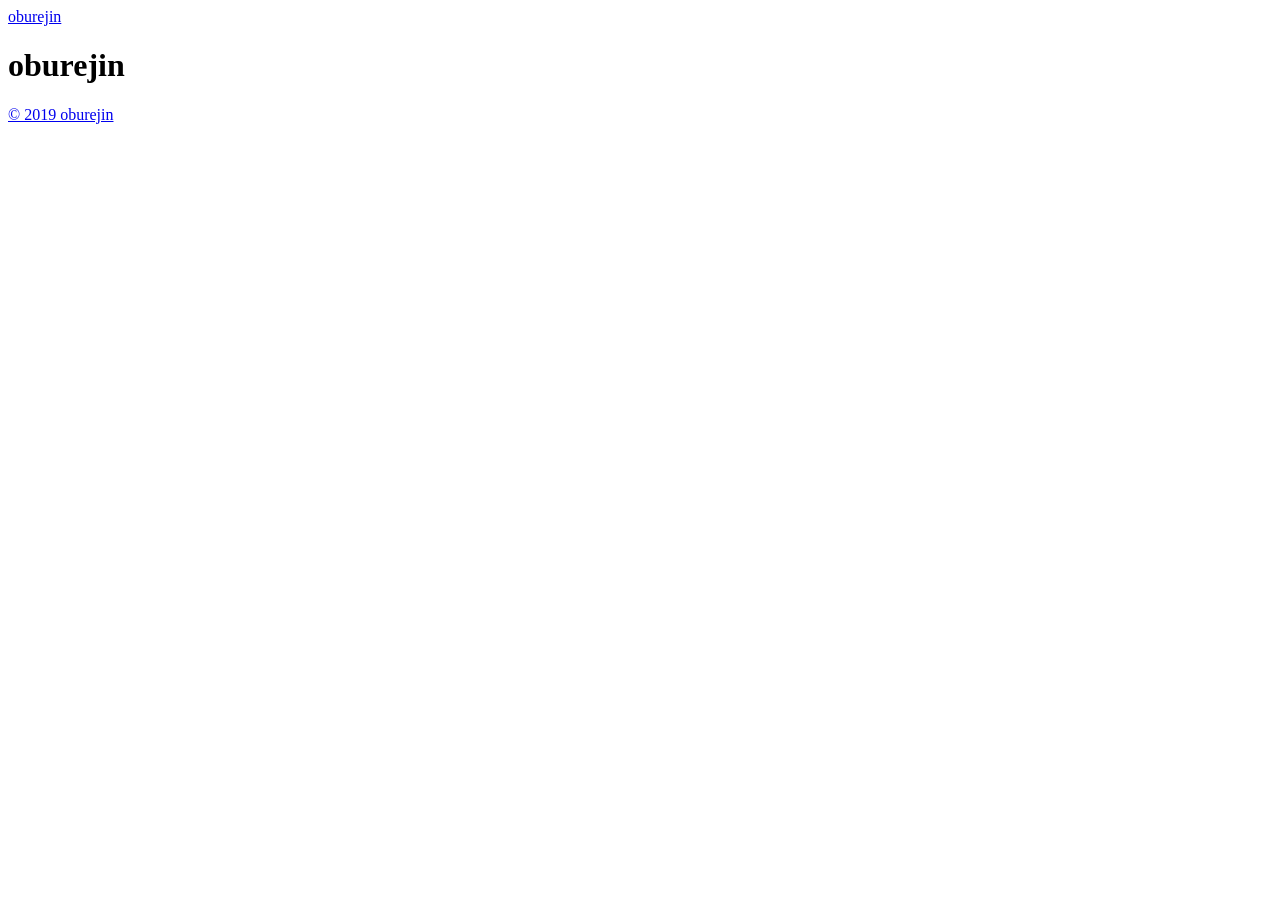
==== public/index.html @ 2a0d4f85 "init" ====
<!DOCTYPE html>
<html lang="en-us">
  <head>
    <meta charset="utf-8">
    <meta http-equiv="X-UA-Compatible" content="IE=edge,chrome=1">
    
    <title>oburejin </title>
    <meta name="HandheldFriendly" content="True">
    <meta name="MobileOptimized" content="320">

    <meta name="viewport" content="width=device-width,minimum-scale=1">
    <meta name="generator" content="Hugo 0.54.0" />
    
    
      <META NAME="ROBOTS" CONTENT="NOINDEX, NOFOLLOW">
    

    
    
      <link href="/dist/css/app.955516233bcafa4d2a1c13cea63c7b50.css" rel="stylesheet">
    

    

    
      
    

    
      <link href="https://oburejin.ru/index.xml" rel="alternate" type="application/rss+xml" title="oburejin" />
      <link href="https://oburejin.ru/index.xml" rel="feed" type="application/rss+xml" title="oburejin" />
    

    <meta property="og:title" content="oburejin" />
<meta property="og:description" content="" />
<meta property="og:type" content="website" />
<meta property="og:url" content="https://oburejin.ru/" />


<meta itemprop="name" content="oburejin">
<meta itemprop="description" content="">

<meta name="twitter:card" content="summary"/>
<meta name="twitter:title" content="oburejin"/>
<meta name="twitter:description" content=""/>

  </head>

  <body class="ma0 avenir bg-near-white">

    

  <header>
    <div class="pb3-m pb6-l bg-black">
      <nav class="pv3 ph3 ph4-ns" role="navigation">
  <div class="flex-l justify-between items-center center">
    <a href="https://oburejin.ru" class="f3 fw2 hover-white no-underline white-90 dib">
      oburejin
    </a>
    <div class="flex-l items-center">
      

      
      











    </div>
  </div>
</nav>

      <div class="tc-l pv3 ph3 ph4-ns">
        <h1 class="f2 f-subheadline-l fw2 light-silver mb0 lh-title">
          oburejin
        </h1>
        
      </div>
    </div>
  </header>


    <main class="pb7" role="main">
      
  <article class="cf ph3 ph5-l pv3 pv4-l f4 tc-l center measure-wide lh-copy mid-gray">
    
  </article>
  
  
  
  
  
  
  

    </main>
    <footer class="bg-black bottom-0 w-100 pa3" role="contentinfo">
  <div class="flex justify-between">
  <a class="f4 fw4 hover-white no-underline white-70 dn dib-ns pv2 ph3" href="https://oburejin.ru" >
    &copy; 2019 oburejin
  </a>
    <div>










</div>
  </div>
</footer>

    

  <script src="/dist/js/app.3fc0f988d21662902933.js"></script>


  </body>
</html>
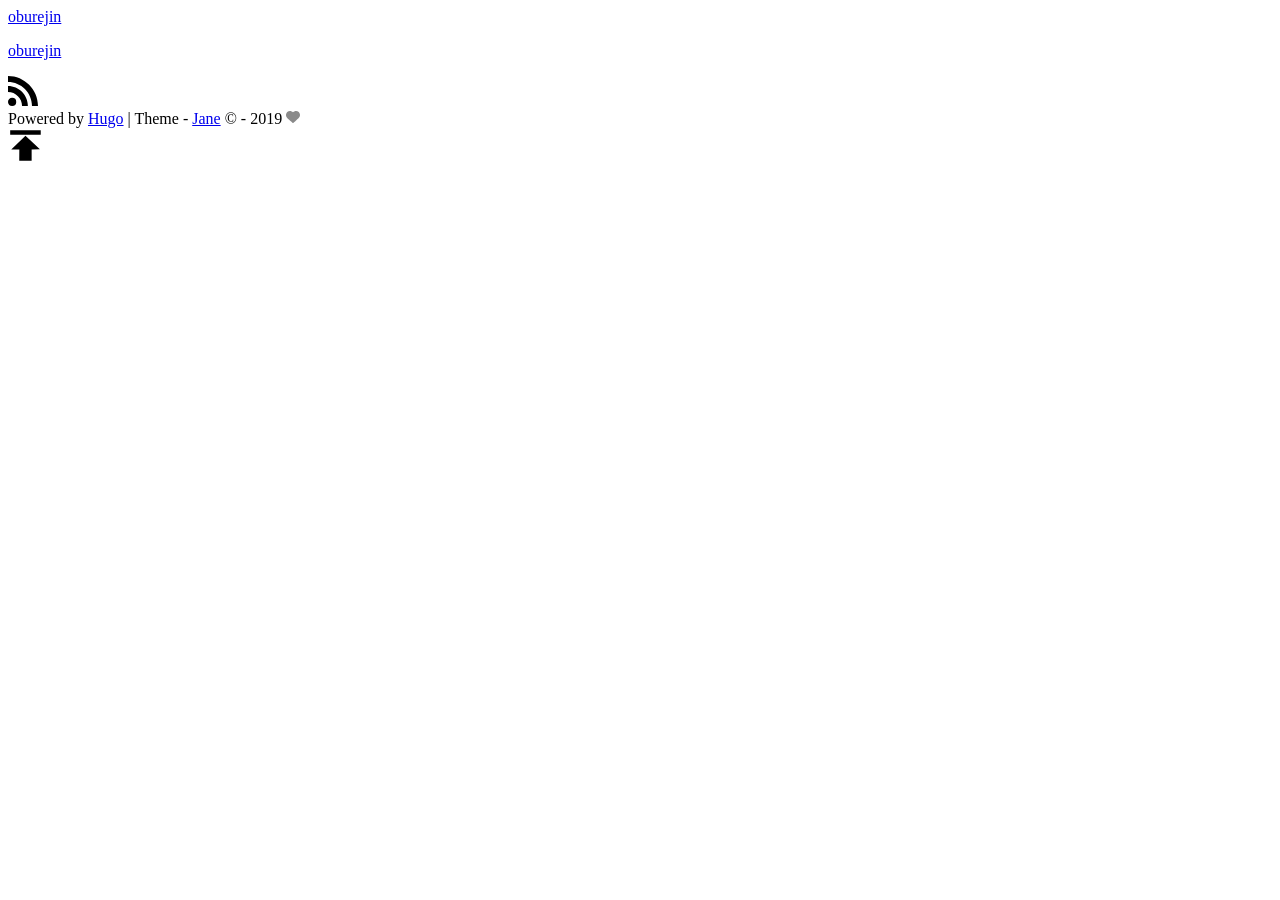
==== commit 98f91f81: "installed Jane theme and written first blog post" ====
--- a/public/index.html
+++ b/public/index.html
@@ -1,37 +1,61 @@
 <!DOCTYPE html>
-<html lang="en-us">
-  <head>
-    <meta charset="utf-8">
-    <meta http-equiv="X-UA-Compatible" content="IE=edge,chrome=1">
-    
-    <title>oburejin </title>
-    <meta name="HandheldFriendly" content="True">
-    <meta name="MobileOptimized" content="320">
-
-    <meta name="viewport" content="width=device-width,minimum-scale=1">
-    <meta name="generator" content="Hugo 0.54.0" />
-    
-    
-      <META NAME="ROBOTS" CONTENT="NOINDEX, NOFOLLOW">
-    
-
-    
-    
-      <link href="/dist/css/app.955516233bcafa4d2a1c13cea63c7b50.css" rel="stylesheet">
-    
-
-    
-
-    
-      
-    
-
-    
-      <link href="https://oburejin.ru/index.xml" rel="alternate" type="application/rss+xml" title="oburejin" />
-      <link href="https://oburejin.ru/index.xml" rel="feed" type="application/rss+xml" title="oburejin" />
-    
-
-    <meta property="og:title" content="oburejin" />
+<html lang="en-us" itemscope itemtype="http://schema.org/WebPage">
+<head>
+  <meta charset="utf-8">
+  <meta http-equiv="X-UA-Compatible" content="IE=edge">
+  <title>oburejin</title>
+  
+
+<meta name="renderer" content="webkit" />
+<meta name="viewport" content="width=device-width, initial-scale=1, maximum-scale=1"/>
+
+<meta name="MobileOptimized" content="width"/>
+<meta name="HandheldFriendly" content="true"/>
+
+
+<meta name="applicable-device" content="pc,mobile">
+
+<meta name="theme-color" content="#f8f5ec" />
+<meta name="msapplication-navbutton-color" content="#f8f5ec">
+<meta name="apple-mobile-web-app-capable" content="yes">
+<meta name="apple-mobile-web-app-status-bar-style" content="#f8f5ec">
+
+<meta name="mobile-web-app-capable" content="yes">
+
+
+
+
+
+
+
+
+<meta name="generator" content="Hugo 0.54.0" />
+
+
+<link rel="canonical" href="https://oburejin.ru/" />
+<link href="https://oburejin.ru/index.xml" rel="alternate" type="application/rss+xml" title="oburejin" />
+
+
+
+<link rel="icon" href="/favicon.ico" />
+
+
+
+
+
+
+
+
+
+
+
+<link rel="stylesheet" href="/sass/jane.min.ec807d8b802a40889537c26e014f733206312ea440d42e1f0dabed80918de1ac.css" integrity="sha256-7IB9i4AqQIiVN8JuAU9zMgYxLqRA1C4fDavtgJGN4aw=" media="screen" crossorigin="anonymous">
+
+
+
+
+
+<meta property="og:title" content="oburejin" />
 <meta property="og:description" content="" />
 <meta property="og:type" content="website" />
 <meta property="og:url" content="https://oburejin.ru/" />
@@ -44,87 +68,190 @@
 <meta name="twitter:title" content="oburejin"/>
 <meta name="twitter:description" content=""/>
 
-  </head>
-
-  <body class="ma0 avenir bg-near-white">
-
-    
-
-  <header>
-    <div class="pb3-m pb6-l bg-black">
-      <nav class="pv3 ph3 ph4-ns" role="navigation">
-  <div class="flex-l justify-between items-center center">
-    <a href="https://oburejin.ru" class="f3 fw2 hover-white no-underline white-90 dib">
+<!--[if lte IE 9]>
+  <script src="https://cdnjs.cloudflare.com/ajax/libs/classlist/1.1.20170427/classList.min.js"></script>
+<![endif]-->
+
+<!--[if lt IE 9]>
+  <script src="https://cdn.jsdelivr.net/npm/html5shiv@3.7.3/dist/html5shiv.min.js"></script>
+  <script src="https://cdn.jsdelivr.net/npm/respond.js@1.4.2/dest/respond.min.js"></script>
+<![endif]-->
+
+
+
+
+</head>
+<body>
+  <div id="mobile-navbar" class="mobile-navbar">
+  <div class="mobile-header-logo">
+    <a href="/" class="logo">oburejin</a>
+  </div>
+  <div class="mobile-navbar-icon">
+    <span></span>
+    <span></span>
+    <span></span>
+  </div>
+</div>
+<nav id="mobile-menu" class="mobile-menu slideout-menu">
+  <ul class="mobile-menu-list">
+    
+    
+  </ul>
+</nav>
+
+
+  
+
+  
+
+  <header id="header" class="header container">
+    <div class="logo-wrapper">
+  <a href="/" class="logo">
+    
       oburejin
-    </a>
-    <div class="flex-l items-center">
+    
+  </a>
+</div>
+
+<nav class="site-navbar">
+  <ul id="menu" class="menu">
+    
+    
+    
+  </ul>
+</nav>
+
+  </header>
+
+  <div id="mobile-panel">
+    <main id="main" class="main bg-llight">
+      <div class="content-wrapper">
+        <div id="content" class="content container">
+          
+  <section id="posts" class="posts">
+    
+    
+    
+  </section>
+
+  
+  
+
+
+
+  
+  
+  
+
+  
+  
+
+  
+  
+
+  
+  
+
+  
+  
+
+
+
+
+
+        </div>
+      </div>
+    </main>
+
+    <footer id="footer" class="footer">
+      <div class="icon-links">
+  
+
+
+<a href="https://oburejin.ru/index.xml" rel="noopener alternate" type="application/rss&#43;xml"
+    class="iconfont" title="rss" target="_blank">
+    <svg class="icon" viewBox="0 0 1024 1024" version="1.1"
+  xmlns="http://www.w3.org/2000/svg" xmlns:xlink="http://www.w3.org/1999/xlink"
+  width="30" height="30">
+  <path d="M819.157333 1024C819.157333 574.592 449.408 204.8 0 204.8V0c561.706667 0 1024 462.293333 1024 1024h-204.842667zM140.416 743.04a140.8 140.8 0 0 1 140.501333 140.586667A140.928 140.928 0 0 1 140.074667 1024C62.72 1024 0 961.109333 0 883.626667s62.933333-140.544 140.416-140.586667zM678.784 1024h-199.04c0-263.210667-216.533333-479.786667-479.744-479.786667V345.173333c372.352 0 678.784 306.517333 678.784 678.826667z"></path>
+</svg>
+
+  </a>
+   
+</div>
+
+<div class="copyright">
+  <span class="power-by">
+    Powered by <a class="hexo-link" href="https://gohugo.io">Hugo</a>
+  </span>
+  <span class="division">|</span>
+  <span class="theme-info">
+    Theme - <a class="theme-link" href="https://github.com/xianmin/hugo-theme-jane">Jane</a>
+  </span>
+
+  <span class="copyright-year">
+    &copy;
+    
+       -
+    2019
+    <span class="heart">
       
-
-      
-      
-
-
-
-
-
-
-
-
-
-
-
+      <i class="iconfont">
+        <svg class="icon" viewBox="0 0 1025 1024" version="1.1"
+  xmlns="http://www.w3.org/2000/svg" xmlns:xlink="http://www.w3.org/1999/xlink"
+  width="14" height="14">
+  <path d="M1000.1 247.9c-15.5-37.3-37.6-70.6-65.7-98.9-54.4-54.8-125.8-85-201-85-85.7 0-166 39-221.4 107.4C456.6 103 376.3 64 290.6 64c-75.1 0-146.5 30.4-201.1 85.6-28.2 28.5-50.4 61.9-65.8 99.3-16 38.8-24 79.9-23.6 122.2 0.7 91.7 40.1 177.2 108.1 234.8 3.1 2.6 6 5.1 8.9 7.8 14.9 13.4 58 52.8 112.6 102.7 93.5 85.5 209.9 191.9 257.5 234.2 7 6.1 15.8 9.5 24.9 9.5 9.2 0 18.1-3.4 24.9-9.5 34.5-30.7 105.8-95.9 181.4-165 74.2-67.8 150.9-138 195.8-178.2 69.5-57.9 109.6-144.4 109.9-237.3 0.1-42.5-8-83.6-24-122.2z"
+   fill="#8a8a8a"></path>
+</svg>
+
+      </i>
+    </span></span>
+
+  
+  
+
+  
+</div>
+
+    </footer>
+
+    <div class="back-to-top" id="back-to-top">
+      <i class="iconfont">
+        
+        <svg class="icon" viewBox="0 0 1024 1024" version="1.1"
+  xmlns="http://www.w3.org/2000/svg" xmlns:xlink="http://www.w3.org/1999/xlink"
+  width="35" height="35">
+  <path d="M510.866688 227.694839 95.449397 629.218702l235.761562 0-2.057869 328.796468 362.40389 0L691.55698 628.188232l241.942331-3.089361L510.866688 227.694839zM63.840492 63.962777l894.052392 0 0 131.813095L63.840492 195.775872 63.840492 63.962777 63.840492 63.962777zM63.840492 63.962777"></path>
+</svg>
+
+      </i>
     </div>
   </div>
-</nav>
-
-      <div class="tc-l pv3 ph3 ph4-ns">
-        <h1 class="f2 f-subheadline-l fw2 light-silver mb0 lh-title">
-          oburejin
-        </h1>
-        
-      </div>
-    </div>
-  </header>
-
-
-    <main class="pb7" role="main">
-      
-  <article class="cf ph3 ph5-l pv3 pv4-l f4 tc-l center measure-wide lh-copy mid-gray">
-    
-  </article>
-  
-  
-  
-  
-  
-  
-  
-
-    </main>
-    <footer class="bg-black bottom-0 w-100 pa3" role="contentinfo">
-  <div class="flex justify-between">
-  <a class="f4 fw4 hover-white no-underline white-70 dn dib-ns pv2 ph3" href="https://oburejin.ru" >
-    &copy; 2019 oburejin
-  </a>
-    <div>
-
-
-
-
-
-
-
-
-
-
-</div>
-  </div>
-</footer>
-
-    
-
-  <script src="/dist/js/app.3fc0f988d21662902933.js"></script>
-
-
-  </body>
+  
+<script type="text/javascript" src="/lib/jquery/jquery-3.2.1.min.js"></script>
+  <script type="text/javascript" src="/lib/slideout/slideout-1.0.1.min.js"></script>
+
+
+
+
+<script type="text/javascript" src="/js/main.638251f4230630f0335d8c6748e53a96f94b72670920b60c09a56fdc8bece214.js" integrity="sha256-Y4JR9CMGMPAzXYxnSOU6lvlLcmcJILYMCaVv3Ivs4hQ=" crossorigin="anonymous"></script>
+
+
+
+
+
+
+
+
+
+
+
+
+
+
+
+
+
+
+</body>
 </html>
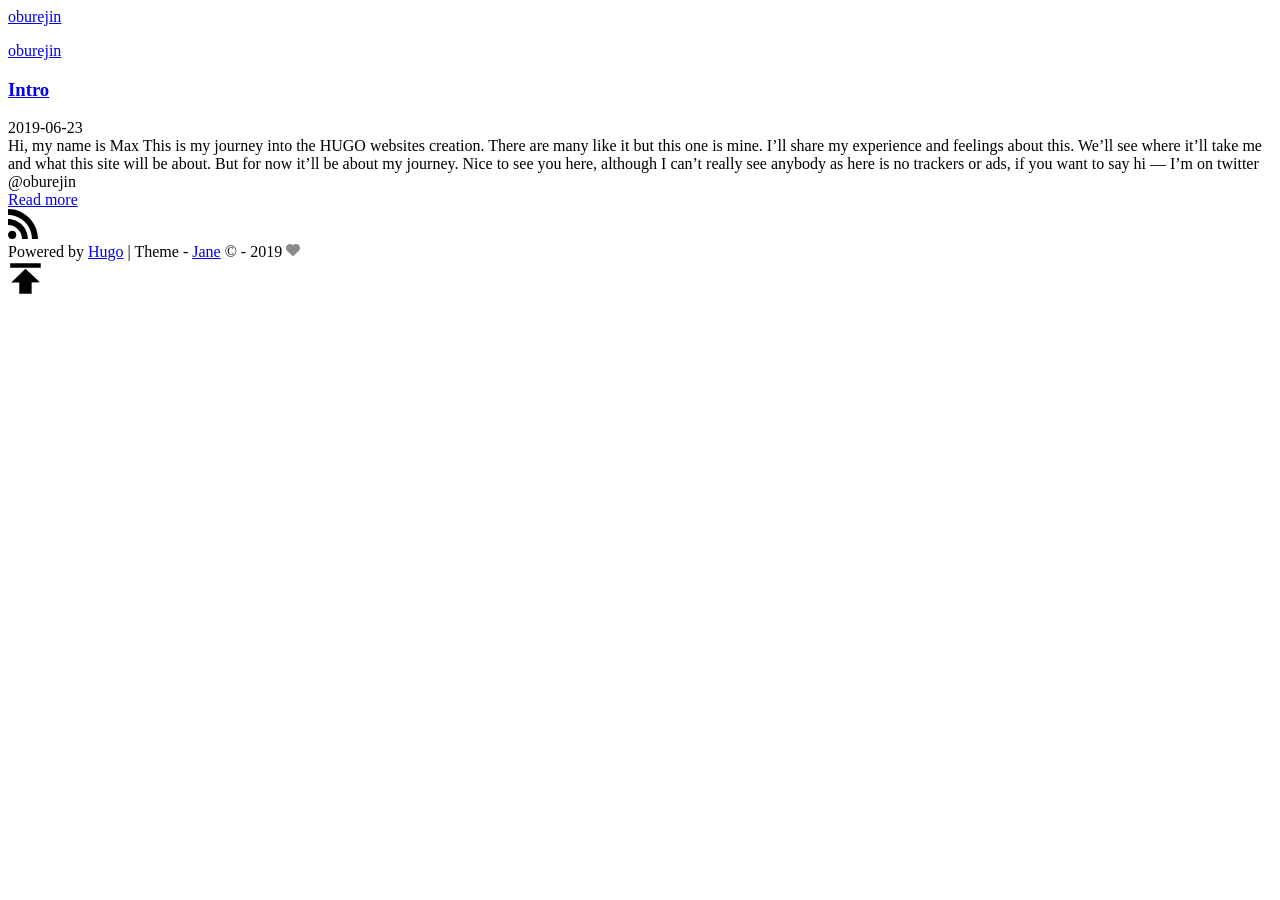
==== commit ab4d4433: "changed gitignore" ====
--- a/public/index.html
+++ b/public/index.html
@@ -32,8 +32,8 @@
 <meta name="generator" content="Hugo 0.54.0" />
 
 
-<link rel="canonical" href="https://oburejin.ru/" />
-<link href="https://oburejin.ru/index.xml" rel="alternate" type="application/rss+xml" title="oburejin" />
+<link rel="canonical" href="/" />
+<link href="/index.xml" rel="alternate" type="application/rss+xml" title="oburejin" />
 
 
 
@@ -58,8 +58,9 @@
 <meta property="og:title" content="oburejin" />
 <meta property="og:description" content="" />
 <meta property="og:type" content="website" />
-<meta property="og:url" content="https://oburejin.ru/" />
-
+<meta property="og:url" content="/" />
+
+<meta property="og:updated_time" content="2019-06-23T21:27:59&#43;03:00"/>
 
 <meta itemprop="name" content="oburejin">
 <meta itemprop="description" content="">
@@ -132,6 +133,38 @@
     
     
     
+      <article class="post bg-white">
+  <header class="post-header">
+    <h1 class="post-title">
+      
+      <a class="post-link" href="/post/intro/">Intro</a>
+    </h1>
+    
+    <div class="post-meta">
+      <time datetime="2019-06-23" class="post-time">
+        2019-06-23
+      </time>
+      
+      
+      
+      
+    </div>
+  </header>
+  
+  <div class="post-content">
+    
+    <div class="post-summary">
+      Hi, my name is Max This is my journey into the HUGO websites creation. There are many like it but this one is mine. I&rsquo;ll share my experience and feelings about this. We&rsquo;ll see where it&rsquo;ll take me and what this site will be about. But for now it&rsquo;ll be about my journey.
+Nice to see you here, although I can&rsquo;t really see anybody as here is no trackers or ads, if you want to say hi — I&rsquo;m on twitter @oburejin
+    </div>
+    <div class="read-more">
+      <a href="/post/intro/" class="read-more-link">Read more</a>
+    </div>
+    
+  </div>
+</article>
+
+    
   </section>
 
   
@@ -168,7 +201,7 @@
   
 
 
-<a href="https://oburejin.ru/index.xml" rel="noopener alternate" type="application/rss&#43;xml"
+<a href="/index.xml" rel="noopener alternate" type="application/rss&#43;xml"
     class="iconfont" title="rss" target="_blank">
     <svg class="icon" viewBox="0 0 1024 1024" version="1.1"
   xmlns="http://www.w3.org/2000/svg" xmlns:xlink="http://www.w3.org/1999/xlink"
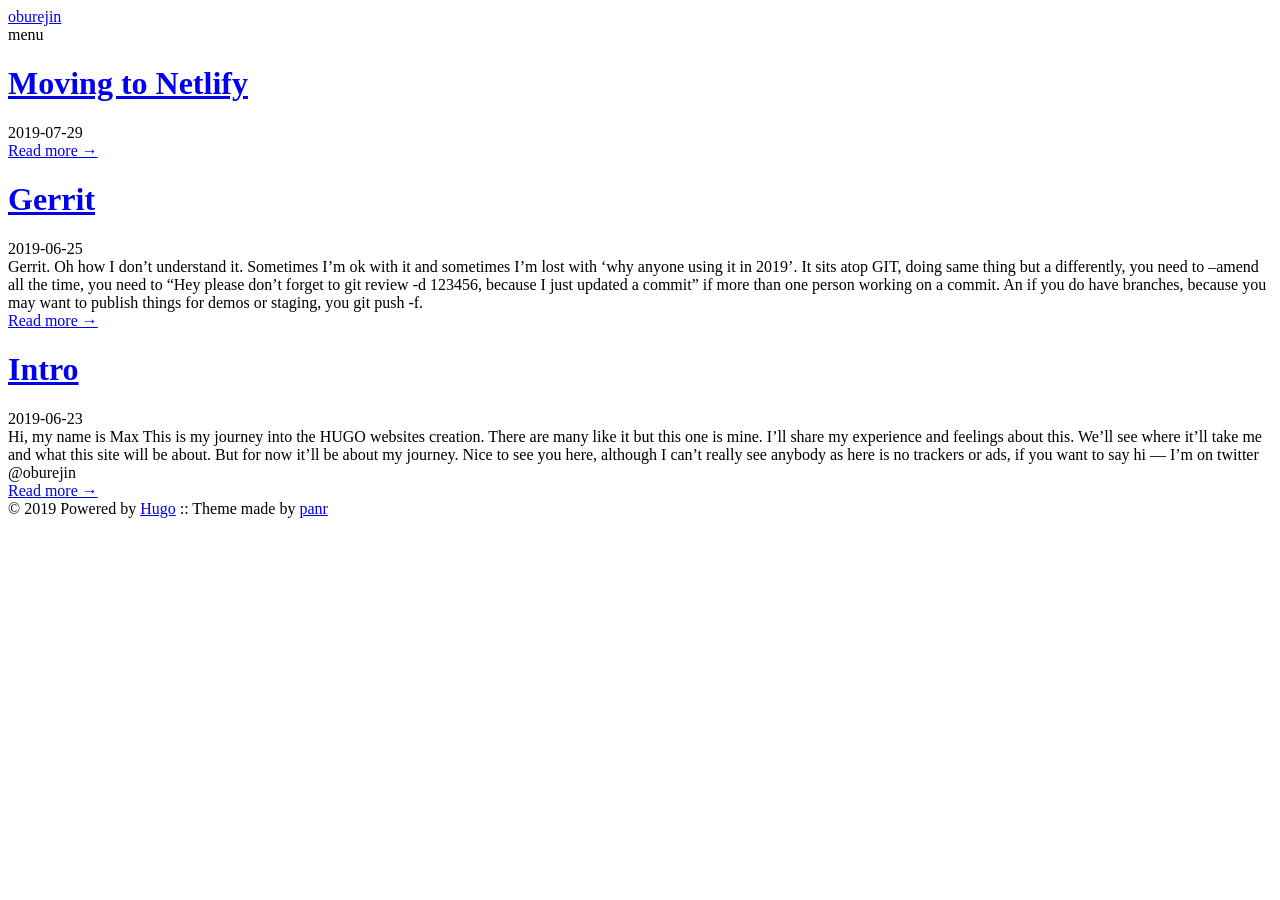
==== commit 2189bf5c: "edit post" ====
--- a/public/index.html
+++ b/public/index.html
@@ -1,290 +1,215 @@
 <!DOCTYPE html>
-<html lang="en-us" itemscope itemtype="http://schema.org/WebPage">
+<html lang="en">
 <head>
-  <meta charset="utf-8">
-  <meta http-equiv="X-UA-Compatible" content="IE=edge">
-  <title>oburejin</title>
-  
-
-<meta name="renderer" content="webkit" />
-<meta name="viewport" content="width=device-width, initial-scale=1, maximum-scale=1"/>
-
-<meta name="MobileOptimized" content="width"/>
-<meta name="HandheldFriendly" content="true"/>
-
-
-<meta name="applicable-device" content="pc,mobile">
-
-<meta name="theme-color" content="#f8f5ec" />
-<meta name="msapplication-navbutton-color" content="#f8f5ec">
-<meta name="apple-mobile-web-app-capable" content="yes">
-<meta name="apple-mobile-web-app-status-bar-style" content="#f8f5ec">
-
-<meta name="mobile-web-app-capable" content="yes">
-
-
-
-
-
-
-
-
-<meta name="generator" content="Hugo 0.54.0" />
-
-
+	<meta name="generator" content="Hugo 0.54.0" />
+  
+    <title>oburejin — A blog about this</title>
+  
+  <meta http-equiv="content-type" content="text/html; charset=utf-8">
+<meta name="viewport" content="width=device-width, initial-scale=1.0, maximum-scale=1">
+<meta name="description" content="A blog about this"/>
+<meta name="keywords" content=""/>
+<meta name="robots" content="noodp"/>
 <link rel="canonical" href="/" />
-<link href="/index.xml" rel="alternate" type="application/rss+xml" title="oburejin" />
-
-
-
-<link rel="icon" href="/favicon.ico" />
-
-
-
-
-
-
-
-
-
-
-
-<link rel="stylesheet" href="/sass/jane.min.ec807d8b802a40889537c26e014f733206312ea440d42e1f0dabed80918de1ac.css" integrity="sha256-7IB9i4AqQIiVN8JuAU9zMgYxLqRA1C4fDavtgJGN4aw=" media="screen" crossorigin="anonymous">
-
-
-
-
-
-<meta property="og:title" content="oburejin" />
+
+
+<link rel="stylesheet" href="/assets/style.css">
+
+
+
+
+
+
+<link rel="apple-touch-icon-precomposed" sizes="144x144" href="/img/apple-touch-icon-144-precomposed.png">
+
+<link rel="shortcut icon" href="/img/favicon/orange.png">
+
+
+
+<meta name="twitter:card" content="summary" />
+<meta name="twitter:title" content="oburejin — A blog about this" />
+<meta name="twitter:description" content="" />
+<meta name="twitter:site" content="/" />
+<meta name="twitter:creator" content="" />
+<meta name="twitter:image" content="">
+
+
+<meta property="og:locale" content="en" />
+<meta property="og:type" content="website" />
+<meta property="og:title" content="oburejin — A blog about this">
 <meta property="og:description" content="" />
-<meta property="og:type" content="website" />
 <meta property="og:url" content="/" />
-
-<meta property="og:updated_time" content="2019-06-23T21:27:59&#43;03:00"/>
-
-<meta itemprop="name" content="oburejin">
-<meta itemprop="description" content="">
-
-<meta name="twitter:card" content="summary"/>
-<meta name="twitter:title" content="oburejin"/>
-<meta name="twitter:description" content=""/>
-
-<!--[if lte IE 9]>
-  <script src="https://cdnjs.cloudflare.com/ajax/libs/classlist/1.1.20170427/classList.min.js"></script>
-<![endif]-->
-
-<!--[if lt IE 9]>
-  <script src="https://cdn.jsdelivr.net/npm/html5shiv@3.7.3/dist/html5shiv.min.js"></script>
-  <script src="https://cdn.jsdelivr.net/npm/respond.js@1.4.2/dest/respond.min.js"></script>
-<![endif]-->
+<meta property="og:site_name" content="oburejin" />
+<meta property="og:image" content="">
+<meta property="og:image:width" content="2048">
+<meta property="og:image:height" content="1024">
+
+
+
+
+
+  <link href="/index.xml" rel="alternate" type="application/rss+xml" title="oburejin" />
+
+
+
+
+
 
 
 
 
 </head>
-<body>
-  <div id="mobile-navbar" class="mobile-navbar">
-  <div class="mobile-header-logo">
-    <a href="/" class="logo">oburejin</a>
-  </div>
-  <div class="mobile-navbar-icon">
-    <span></span>
-    <span></span>
-    <span></span>
-  </div>
-</div>
-<nav id="mobile-menu" class="mobile-menu slideout-menu">
-  <ul class="mobile-menu-list">
-    
-    
-  </ul>
-</nav>
-
-
-  
-
-  
-
-  <header id="header" class="header container">
-    <div class="logo-wrapper">
-  <a href="/" class="logo">
-    
-      oburejin
-    
-  </a>
-</div>
-
-<nav class="site-navbar">
-  <ul id="menu" class="menu">
-    
-    
-    
-  </ul>
-</nav>
-
-  </header>
-
-  <div id="mobile-panel">
-    <main id="main" class="main bg-llight">
-      <div class="content-wrapper">
-        <div id="content" class="content container">
-          
-  <section id="posts" class="posts">
-    
-    
-    
-      <article class="post bg-white">
-  <header class="post-header">
+<body class="">
+
+
+<div class="container">
+
+  <header class="header">
+  <div class="header__inner">
+    <div class="header__logo">
+      <a href="/">
+  <div class="logo">
+    oburejin
+  </div>
+</a>
+
+    </div>
+    <div class="menu-trigger">menu</div>
+  </div>
+  
+</header>
+
+
+  <div class="content">
+    
+<div class="posts">
+  
+  
+  
+
+  
+  <div class="post on-list">
     <h1 class="post-title">
-      
-      <a class="post-link" href="/post/intro/">Intro</a>
-    </h1>
-    
+      <a href="/post/moving/">Moving to Netlify</a></h1>
     <div class="post-meta">
-      <time datetime="2019-06-23" class="post-time">
+      <span class="post-date">
+        2019-07-29
+      </span>
+      
+    </div>
+
+    
+
+    
+
+    <div class="post-content">
+      
+      
+      
+    </div>
+
+    
+    <div>
+      <a class="read-more button"
+        href="/post/moving/">Read more →</a>
+    </div>
+    
+  </div>
+  
+  <div class="post on-list">
+    <h1 class="post-title">
+      <a href="/post/gerrit/">Gerrit</a></h1>
+    <div class="post-meta">
+      <span class="post-date">
+        2019-06-25
+      </span>
+      
+    </div>
+
+    
+
+    
+
+    <div class="post-content">
+      
+      
+      Gerrit. Oh how I don&rsquo;t understand it. Sometimes I&rsquo;m ok with it and sometimes I&rsquo;m lost with &lsquo;why anyone using it in 2019&rsquo;.
+It sits atop GIT, doing same thing but a differently, you need to &ndash;amend all the time, you need to &ldquo;Hey please don&rsquo;t forget to git review -d 123456, because I just updated a commit&rdquo; if more than one person working on a commit. An if you do have branches, because you may want to publish things for demos or staging, you git push -f.
+      
+      
+    </div>
+
+    
+    <div>
+      <a class="read-more button"
+        href="/post/gerrit/">Read more →</a>
+    </div>
+    
+  </div>
+  
+  <div class="post on-list">
+    <h1 class="post-title">
+      <a href="/post/intro/">Intro</a></h1>
+    <div class="post-meta">
+      <span class="post-date">
         2019-06-23
-      </time>
-      
-      
-      
-      
-    </div>
-  </header>
-  
-  <div class="post-content">
-    
-    <div class="post-summary">
+      </span>
+      
+    </div>
+
+    
+
+    
+
+    <div class="post-content">
+      
+      
       Hi, my name is Max This is my journey into the HUGO websites creation. There are many like it but this one is mine. I&rsquo;ll share my experience and feelings about this. We&rsquo;ll see where it&rsquo;ll take me and what this site will be about. But for now it&rsquo;ll be about my journey.
 Nice to see you here, although I can&rsquo;t really see anybody as here is no trackers or ads, if you want to say hi — I&rsquo;m on twitter @oburejin
-    </div>
-    <div class="read-more">
-      <a href="/post/intro/" class="read-more-link">Read more</a>
-    </div>
-    
-  </div>
-</article>
-
-    
-  </section>
-
-  
-  
-
-
-
-  
-  
-  
-
-  
-  
-
-  
-  
-
-  
-  
-
-  
-  
-
-
-
-
-
-        </div>
+      
+      
+    </div>
+
+    
+    <div>
+      <a class="read-more button"
+        href="/post/intro/">Read more →</a>
+    </div>
+    
+  </div>
+  
+  <div class="pagination">
+  <div class="pagination__buttons">
+    
+    
+  </div>
+</div>
+
+</div>
+
+  </div>
+
+  
+    <footer class="footer">
+  <div class="footer__inner">
+    
+      <div class="copyright">
+        <span>© 2019 Powered by <a href="http://gohugo.io">Hugo</a></span>
+        <span>:: Theme made by <a href="https://twitter.com/panr">panr</a></span>
       </div>
-    </main>
-
-    <footer id="footer" class="footer">
-      <div class="icon-links">
-  
-
-
-<a href="/index.xml" rel="noopener alternate" type="application/rss&#43;xml"
-    class="iconfont" title="rss" target="_blank">
-    <svg class="icon" viewBox="0 0 1024 1024" version="1.1"
-  xmlns="http://www.w3.org/2000/svg" xmlns:xlink="http://www.w3.org/1999/xlink"
-  width="30" height="30">
-  <path d="M819.157333 1024C819.157333 574.592 449.408 204.8 0 204.8V0c561.706667 0 1024 462.293333 1024 1024h-204.842667zM140.416 743.04a140.8 140.8 0 0 1 140.501333 140.586667A140.928 140.928 0 0 1 140.074667 1024C62.72 1024 0 961.109333 0 883.626667s62.933333-140.544 140.416-140.586667zM678.784 1024h-199.04c0-263.210667-216.533333-479.786667-479.744-479.786667V345.173333c372.352 0 678.784 306.517333 678.784 678.826667z"></path>
-</svg>
-
-  </a>
-   
+    
+  </div>
+</footer>
+
+<script src="/assets/main.js"></script>
+<script src="/assets/prism.js"></script>
+
+
+
+
+
+  
 </div>
-
-<div class="copyright">
-  <span class="power-by">
-    Powered by <a class="hexo-link" href="https://gohugo.io">Hugo</a>
-  </span>
-  <span class="division">|</span>
-  <span class="theme-info">
-    Theme - <a class="theme-link" href="https://github.com/xianmin/hugo-theme-jane">Jane</a>
-  </span>
-
-  <span class="copyright-year">
-    &copy;
-    
-       -
-    2019
-    <span class="heart">
-      
-      <i class="iconfont">
-        <svg class="icon" viewBox="0 0 1025 1024" version="1.1"
-  xmlns="http://www.w3.org/2000/svg" xmlns:xlink="http://www.w3.org/1999/xlink"
-  width="14" height="14">
-  <path d="M1000.1 247.9c-15.5-37.3-37.6-70.6-65.7-98.9-54.4-54.8-125.8-85-201-85-85.7 0-166 39-221.4 107.4C456.6 103 376.3 64 290.6 64c-75.1 0-146.5 30.4-201.1 85.6-28.2 28.5-50.4 61.9-65.8 99.3-16 38.8-24 79.9-23.6 122.2 0.7 91.7 40.1 177.2 108.1 234.8 3.1 2.6 6 5.1 8.9 7.8 14.9 13.4 58 52.8 112.6 102.7 93.5 85.5 209.9 191.9 257.5 234.2 7 6.1 15.8 9.5 24.9 9.5 9.2 0 18.1-3.4 24.9-9.5 34.5-30.7 105.8-95.9 181.4-165 74.2-67.8 150.9-138 195.8-178.2 69.5-57.9 109.6-144.4 109.9-237.3 0.1-42.5-8-83.6-24-122.2z"
-   fill="#8a8a8a"></path>
-</svg>
-
-      </i>
-    </span></span>
-
-  
-  
-
-  
-</div>
-
-    </footer>
-
-    <div class="back-to-top" id="back-to-top">
-      <i class="iconfont">
-        
-        <svg class="icon" viewBox="0 0 1024 1024" version="1.1"
-  xmlns="http://www.w3.org/2000/svg" xmlns:xlink="http://www.w3.org/1999/xlink"
-  width="35" height="35">
-  <path d="M510.866688 227.694839 95.449397 629.218702l235.761562 0-2.057869 328.796468 362.40389 0L691.55698 628.188232l241.942331-3.089361L510.866688 227.694839zM63.840492 63.962777l894.052392 0 0 131.813095L63.840492 195.775872 63.840492 63.962777 63.840492 63.962777zM63.840492 63.962777"></path>
-</svg>
-
-      </i>
-    </div>
-  </div>
-  
-<script type="text/javascript" src="/lib/jquery/jquery-3.2.1.min.js"></script>
-  <script type="text/javascript" src="/lib/slideout/slideout-1.0.1.min.js"></script>
-
-
-
-
-<script type="text/javascript" src="/js/main.638251f4230630f0335d8c6748e53a96f94b72670920b60c09a56fdc8bece214.js" integrity="sha256-Y4JR9CMGMPAzXYxnSOU6lvlLcmcJILYMCaVv3Ivs4hQ=" crossorigin="anonymous"></script>
-
-
-
-
-
-
-
-
-
-
-
-
-
-
-
-
-
 
 </body>
 </html>
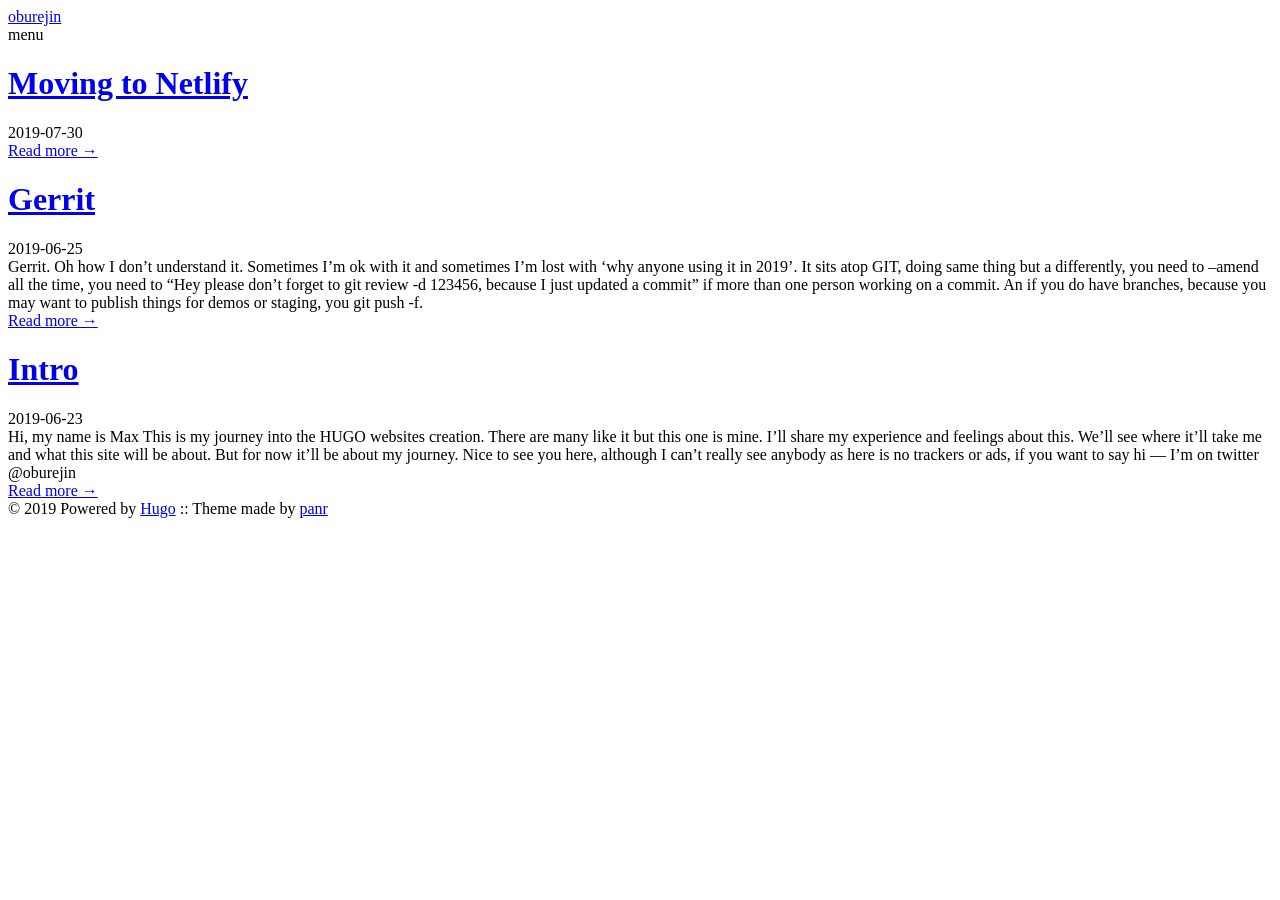
==== commit 8589e184: "edit post" ====
--- a/public/index.html
+++ b/public/index.html
@@ -90,10 +90,10 @@
   
   <div class="post on-list">
     <h1 class="post-title">
-      <a href="/post/moving/">Moving to Netlify</a></h1>
+      <a href="/post/moving-to-netlify/">Moving to Netlify</a></h1>
     <div class="post-meta">
       <span class="post-date">
-        2019-07-29
+        2019-07-30
       </span>
       
     </div>
@@ -111,7 +111,7 @@
     
     <div>
       <a class="read-more button"
-        href="/post/moving/">Read more →</a>
+        href="/post/moving-to-netlify/">Read more →</a>
     </div>
     
   </div>
@@ -201,9 +201,6 @@
   </div>
 </footer>
 
-<script src="/assets/main.js"></script>
-<script src="/assets/prism.js"></script>
-
 
 
 
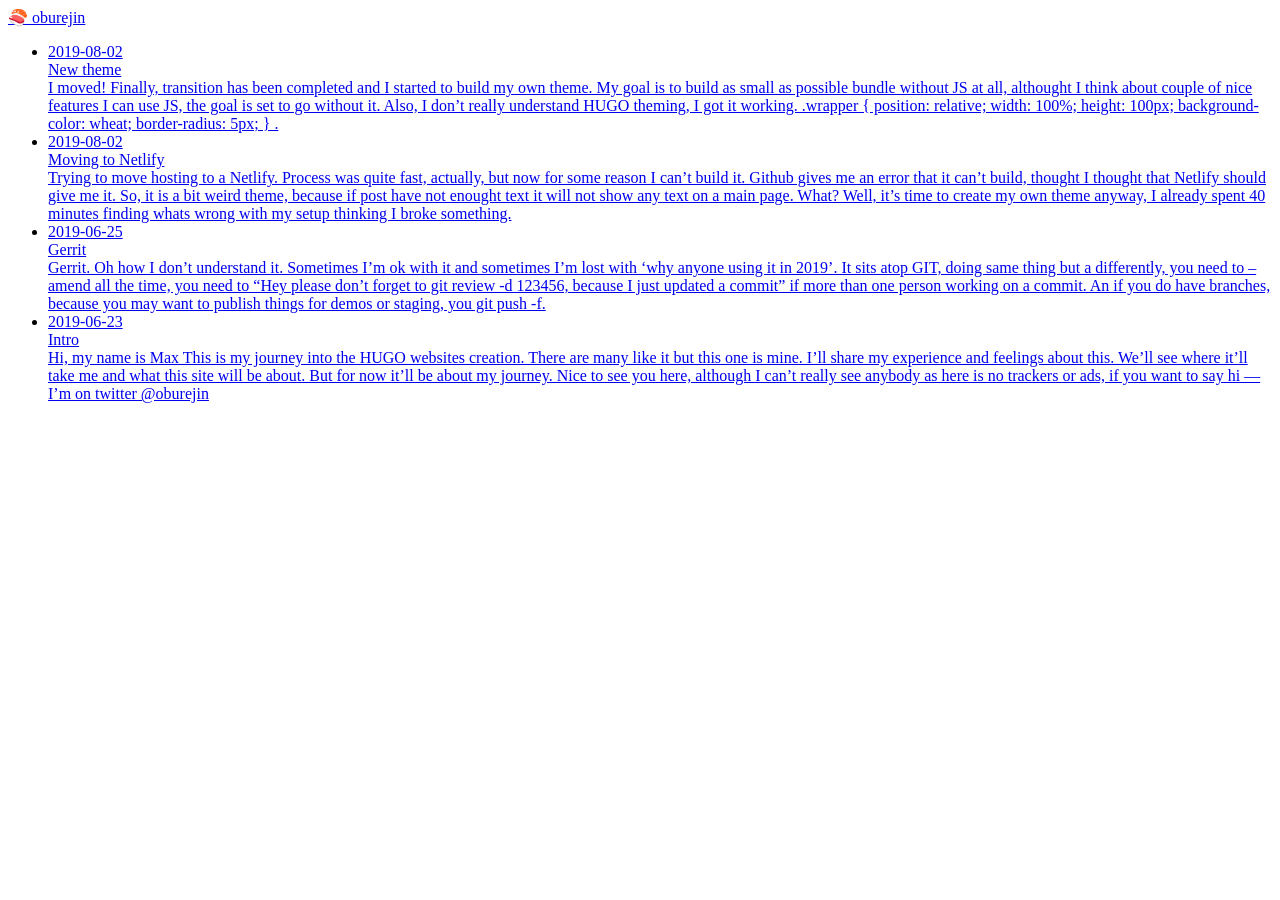
==== commit 30766a39: "add raw-html shortcode" ====
--- a/public/index.html
+++ b/public/index.html
@@ -1,29 +1,12 @@
 <!DOCTYPE html>
-<html lang="en">
-<head>
-	<meta name="generator" content="Hugo 0.54.0" />
-  
-    <title>oburejin — A blog about this</title>
-  
-  <meta http-equiv="content-type" content="text/html; charset=utf-8">
+<html>
+    <html lang="en"><title>oburejin</title>
+<meta http-equiv="content-type" content="text/html; charset=utf-8">
 <meta name="viewport" content="width=device-width, initial-scale=1.0, maximum-scale=1">
 <meta name="description" content="A blog about this"/>
 <meta name="keywords" content=""/>
 <meta name="robots" content="noodp"/>
 <link rel="canonical" href="/" />
-
-
-<link rel="stylesheet" href="/assets/style.css">
-
-
-
-
-
-
-<link rel="apple-touch-icon-precomposed" sizes="144x144" href="/img/apple-touch-icon-144-precomposed.png">
-
-<link rel="shortcut icon" href="/img/favicon/orange.png">
-
 
 
 <meta name="twitter:card" content="summary" />
@@ -45,168 +28,69 @@
 <meta property="og:image:height" content="1024">
 
 
+<link rel="stylesheet" type="text/css" href="/css/style.css">
+<body><header class="header">
+  <a class="header-link" href="/">🍣 oburejin</a>
+</header>
+<div id="content" class="content">
+            
+<ul class="posts">
 
+  <li class="post-preview">
+    <a class="post-preview-link" href="/blog/02-08-2019/">
+      <time class="post-preview__time" datetime=2019-08-02>2019-08-02</time>
+      <div class='post-preview__title'>
+        New theme
+      </div>
+      <div class="post-summary">
+        I moved! Finally, transition has been completed and I started to build my own theme.
+My goal is to build as small as possible bundle without JS at all, althought I think about couple of nice features I can use JS, the goal is set to go without it.
+Also, I don&rsquo;t really understand HUGO theming, I got it working.
+ .wrapper { position: relative; width: 100%; height: 100px; background-color: wheat; border-radius: 5px; } .
+      </div>
+    </a>
+  </li>
+  
+  <li class="post-preview">
+    <a class="post-preview-link" href="/blog/moving/">
+      <time class="post-preview__time" datetime=2019-08-02>2019-08-02</time>
+      <div class='post-preview__title'>
+        Moving to Netlify
+      </div>
+      <div class="post-summary">
+        Trying to move hosting to a Netlify. Process was quite fast, actually, but now for some reason I can&rsquo;t build it. Github gives me an error that it can&rsquo;t build, thought I thought that Netlify should give me it.
+So, it is a bit weird theme, because if post have not enought text it will not show any text on a main page. What? Well, it&rsquo;s time to create my own theme anyway, I already spent 40 minutes finding whats wrong with my setup thinking I broke something.
+      </div>
+    </a>
+  </li>
+  
+  <li class="post-preview">
+    <a class="post-preview-link" href="/blog/gerrit/">
+      <time class="post-preview__time" datetime=2019-06-25>2019-06-25</time>
+      <div class='post-preview__title'>
+        Gerrit
+      </div>
+      <div class="post-summary">
+        Gerrit. Oh how I don&rsquo;t understand it. Sometimes I&rsquo;m ok with it and sometimes I&rsquo;m lost with &lsquo;why anyone using it in 2019&rsquo;.
+It sits atop GIT, doing same thing but a differently, you need to &ndash;amend all the time, you need to &ldquo;Hey please don&rsquo;t forget to git review -d 123456, because I just updated a commit&rdquo; if more than one person working on a commit. An if you do have branches, because you may want to publish things for demos or staging, you git push -f.
+      </div>
+    </a>
+  </li>
+  
+  <li class="post-preview">
+    <a class="post-preview-link" href="/blog/intro/">
+      <time class="post-preview__time" datetime=2019-06-23>2019-06-23</time>
+      <div class='post-preview__title'>
+        Intro
+      </div>
+      <div class="post-summary">
+        Hi, my name is Max This is my journey into the HUGO websites creation. There are many like it but this one is mine. I&rsquo;ll share my experience and feelings about this. We&rsquo;ll see where it&rsquo;ll take me and what this site will be about. But for now it&rsquo;ll be about my journey.
+Nice to see you here, although I can&rsquo;t really see anybody as here is no trackers or ads, if you want to say hi — I&rsquo;m on twitter @oburejin
+      </div>
+    </a>
+  </li>
+  
+</ul>
 
-
-  <link href="/index.xml" rel="alternate" type="application/rss+xml" title="oburejin" />
-
-
-
-
-
-
-
-
-
-</head>
-<body class="">
-
-
-<div class="container">
-
-  <header class="header">
-  <div class="header__inner">
-    <div class="header__logo">
-      <a href="/">
-  <div class="logo">
-    oburejin
-  </div>
-</a>
-
-    </div>
-    <div class="menu-trigger">menu</div>
-  </div>
-  
-</header>
-
-
-  <div class="content">
-    
-<div class="posts">
-  
-  
-  
-
-  
-  <div class="post on-list">
-    <h1 class="post-title">
-      <a href="/post/moving-to-netlify/">Moving to Netlify</a></h1>
-    <div class="post-meta">
-      <span class="post-date">
-        2019-07-30
-      </span>
-      
-    </div>
-
-    
-
-    
-
-    <div class="post-content">
-      
-      
-      
-    </div>
-
-    
-    <div>
-      <a class="read-more button"
-        href="/post/moving-to-netlify/">Read more →</a>
-    </div>
-    
-  </div>
-  
-  <div class="post on-list">
-    <h1 class="post-title">
-      <a href="/post/gerrit/">Gerrit</a></h1>
-    <div class="post-meta">
-      <span class="post-date">
-        2019-06-25
-      </span>
-      
-    </div>
-
-    
-
-    
-
-    <div class="post-content">
-      
-      
-      Gerrit. Oh how I don&rsquo;t understand it. Sometimes I&rsquo;m ok with it and sometimes I&rsquo;m lost with &lsquo;why anyone using it in 2019&rsquo;.
-It sits atop GIT, doing same thing but a differently, you need to &ndash;amend all the time, you need to &ldquo;Hey please don&rsquo;t forget to git review -d 123456, because I just updated a commit&rdquo; if more than one person working on a commit. An if you do have branches, because you may want to publish things for demos or staging, you git push -f.
-      
-      
-    </div>
-
-    
-    <div>
-      <a class="read-more button"
-        href="/post/gerrit/">Read more →</a>
-    </div>
-    
-  </div>
-  
-  <div class="post on-list">
-    <h1 class="post-title">
-      <a href="/post/intro/">Intro</a></h1>
-    <div class="post-meta">
-      <span class="post-date">
-        2019-06-23
-      </span>
-      
-    </div>
-
-    
-
-    
-
-    <div class="post-content">
-      
-      
-      Hi, my name is Max This is my journey into the HUGO websites creation. There are many like it but this one is mine. I&rsquo;ll share my experience and feelings about this. We&rsquo;ll see where it&rsquo;ll take me and what this site will be about. But for now it&rsquo;ll be about my journey.
-Nice to see you here, although I can&rsquo;t really see anybody as here is no trackers or ads, if you want to say hi — I&rsquo;m on twitter @oburejin
-      
-      
-    </div>
-
-    
-    <div>
-      <a class="read-more button"
-        href="/post/intro/">Read more →</a>
-    </div>
-    
-  </div>
-  
-  <div class="pagination">
-  <div class="pagination__buttons">
-    
-    
-  </div>
-</div>
-
-</div>
-
-  </div>
-
-  
-    <footer class="footer">
-  <div class="footer__inner">
-    
-      <div class="copyright">
-        <span>© 2019 Powered by <a href="http://gohugo.io">Hugo</a></span>
-        <span>:: Theme made by <a href="https://twitter.com/panr">panr</a></span>
-      </div>
-    
-  </div>
-</footer>
-
-
-
-
-
-  
-</div>
-
-</body>
+        </div></body>
 </html>
